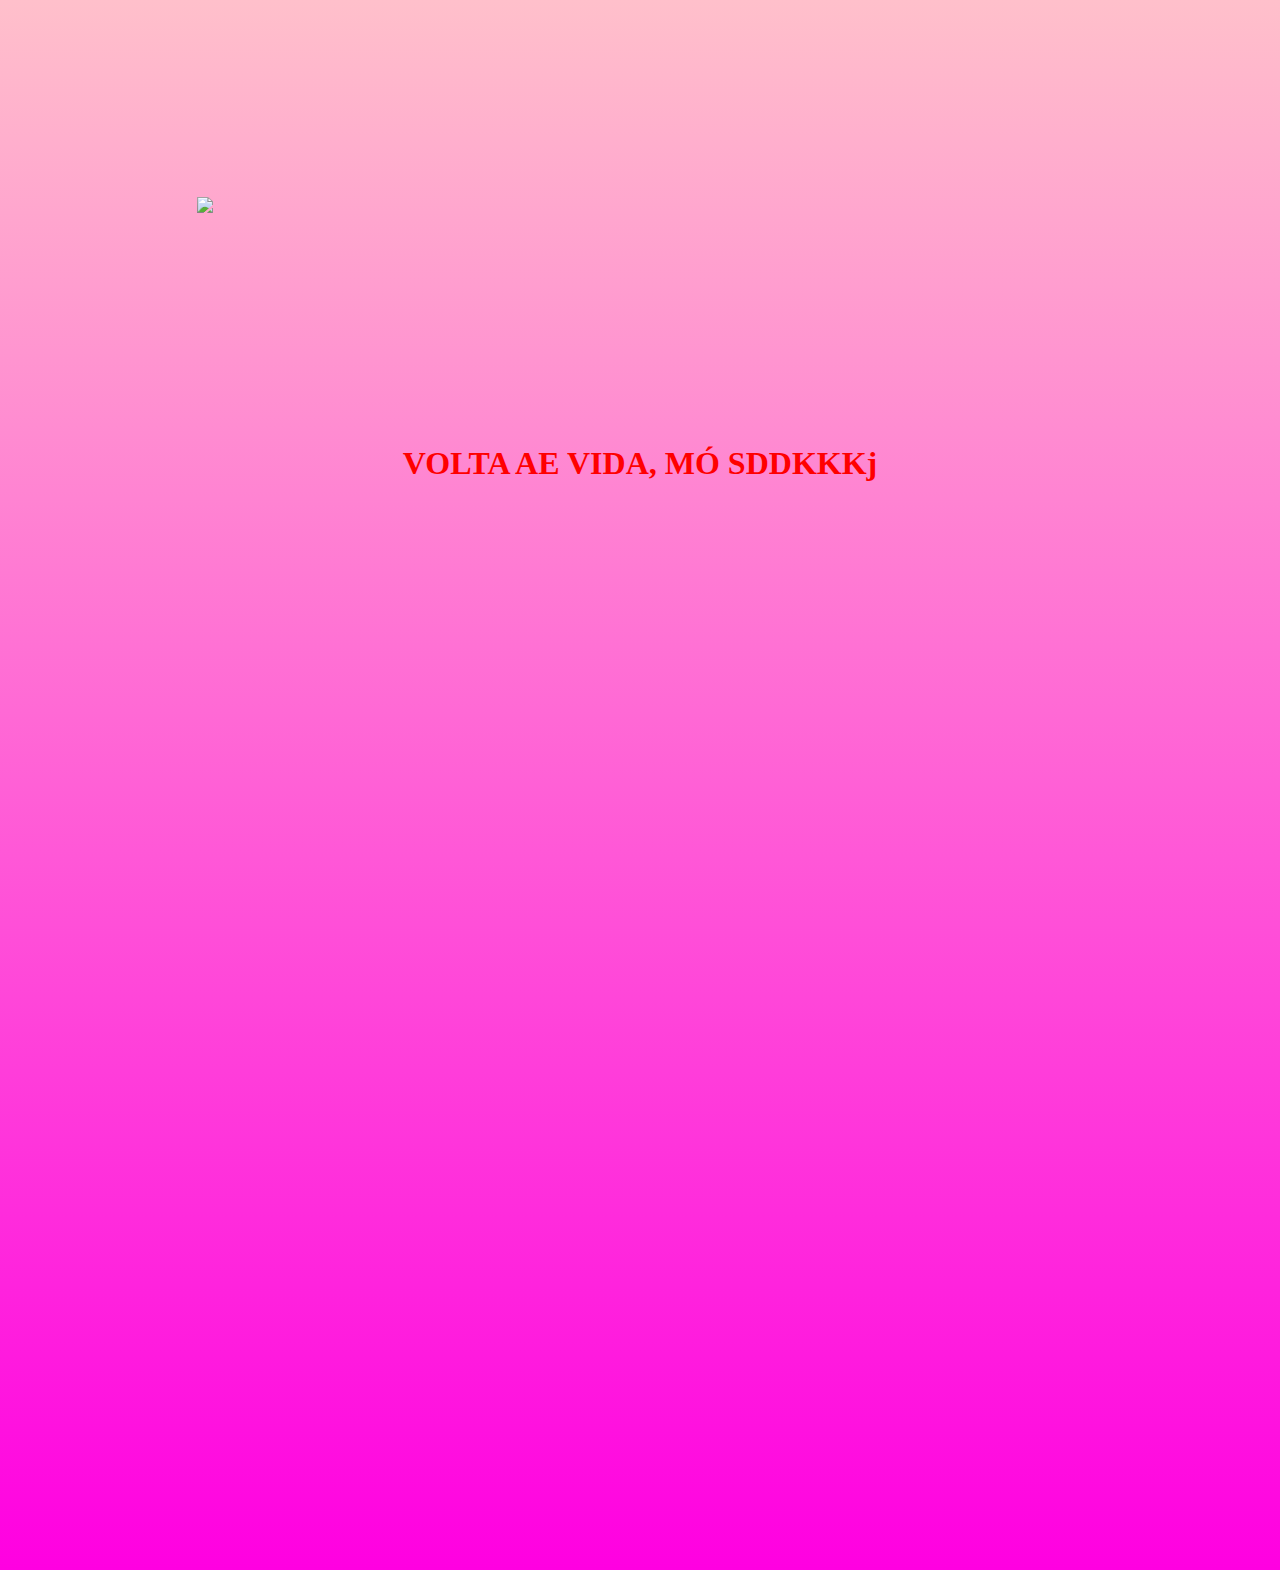
==== volta.html @ 67ca6986 "." ====
<!DOCTYPE html>
<html lang="en">
<head>
    <meta charset="UTF-8">
    <meta name="viewport" content="width=device-width, initial-scale=1.0">
    <title>sim?</title>
    <link rel="stylesheet" href="volta.css">
</head>
<body class="corpo">
    <img class="imagem" src="https://usagif.com/wp-content/uploads/gif-heart-3.gif">
    <br><br>
    <h1 class="titulo"> <center> VOLTA AE VIDA, MÓ SDDKKKj </center></h1>
    <br><br>
    <img class="imagem" ="https://usagif.com/wp-content/uploads/gif-heart-3.gif">

</body>
</html>
---- volta.css ----
.corpo{
    background-image: linear-gradient(pink, rgb(255, 0, 225));
    padding-bottom: 50%;
}

.titulo {
    color: red;
}

.imagem{
    padding: 5cm;
}
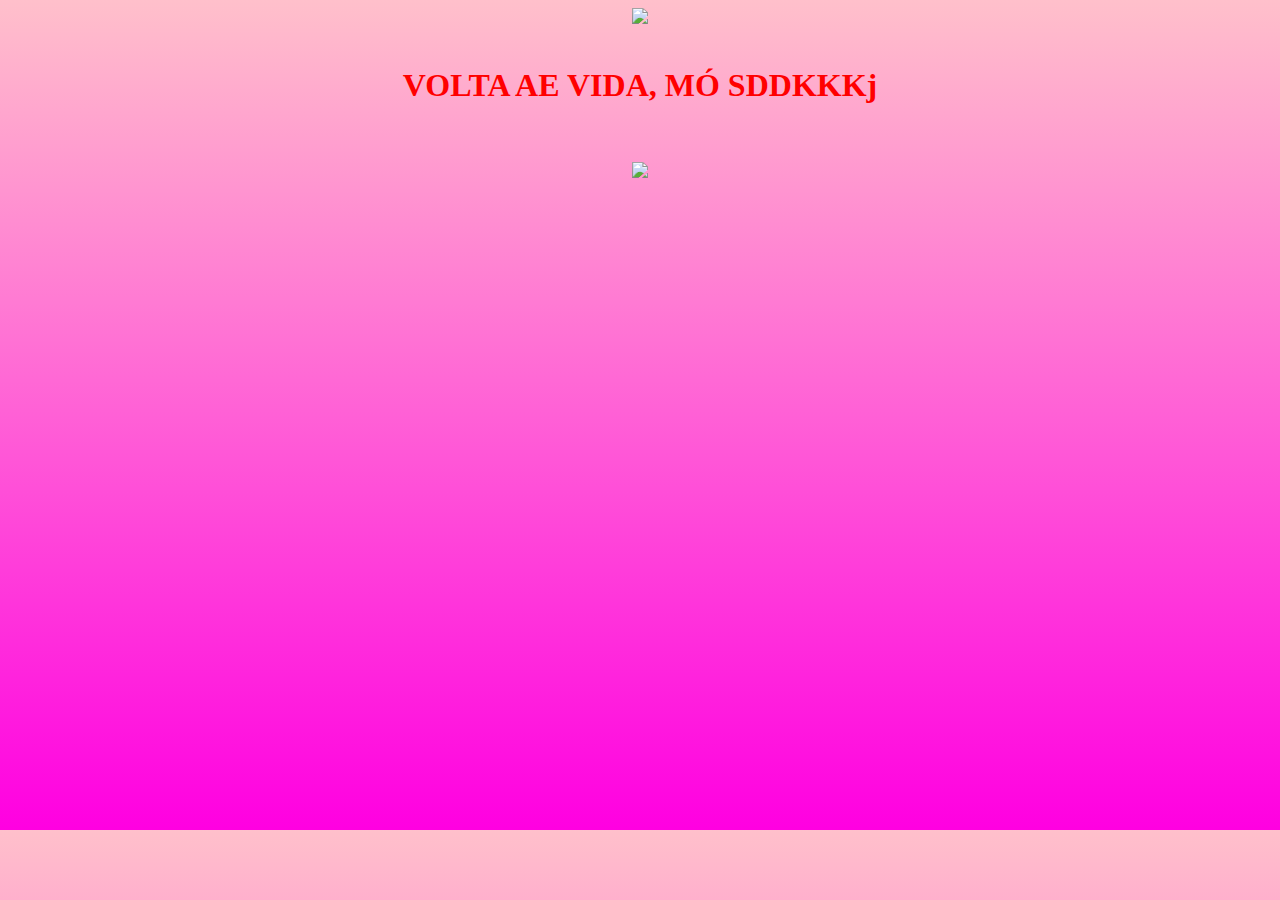
==== commit 823a9220: "." ====
--- a/volta.html
+++ b/volta.html
@@ -7,11 +7,11 @@
     <link rel="stylesheet" href="volta.css">
 </head>
 <body class="corpo">
-    <img class="imagem" src="https://usagif.com/wp-content/uploads/gif-heart-3.gif">
+    <center><img class="imagem" src="https://usagif.com/wp-content/uploads/gif-heart-3.gif"></center
     <br><br>
     <h1 class="titulo"> <center> VOLTA AE VIDA, MÓ SDDKKKj </center></h1>
     <br><br>
-    <img class="imagem" ="https://usagif.com/wp-content/uploads/gif-heart-3.gif">
+    <center><img class="imagem" src="https://usagif.com/wp-content/uploads/gif-heart-3.gif"></center>
 
 </body>
 </html>--- a/volta.css
+++ b/volta.css
@@ -7,6 +7,4 @@
     color: red;
 }
 
-.imagem{
-    padding: 5cm;
-}
+
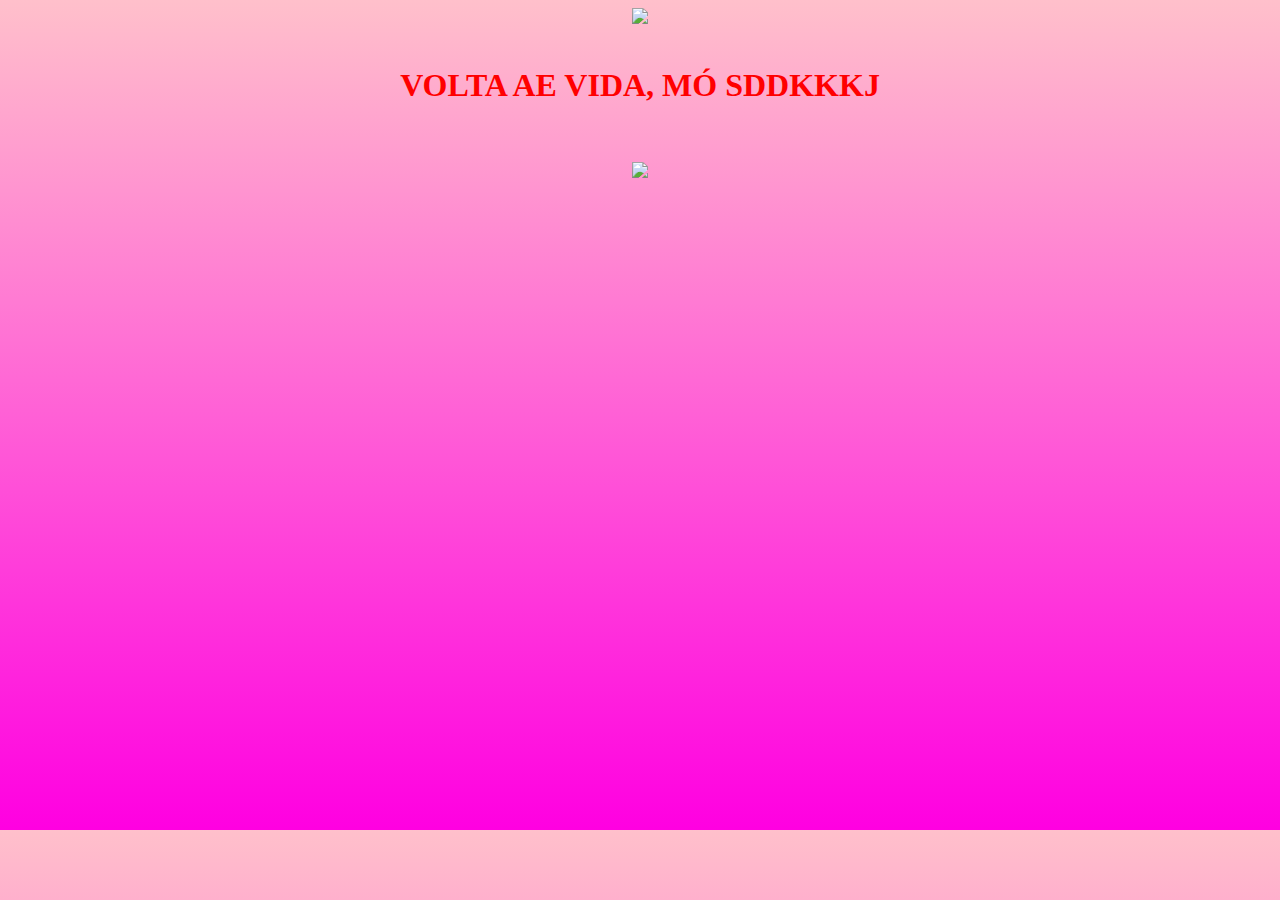
==== commit 96a02189: "." ====
--- a/volta.html
+++ b/volta.html
@@ -9,7 +9,7 @@
 <body class="corpo">
     <center><img class="imagem" src="https://usagif.com/wp-content/uploads/gif-heart-3.gif"></center
     <br><br>
-    <h1 class="titulo"> <center> VOLTA AE VIDA, MÓ SDDKKKj </center></h1>
+    <h1 class="titulo"> <center> VOLTA AE VIDA, MÓ SDDKKKJ </center></h1>
     <br><br>
     <center><img class="imagem" src="https://usagif.com/wp-content/uploads/gif-heart-3.gif"></center>
 
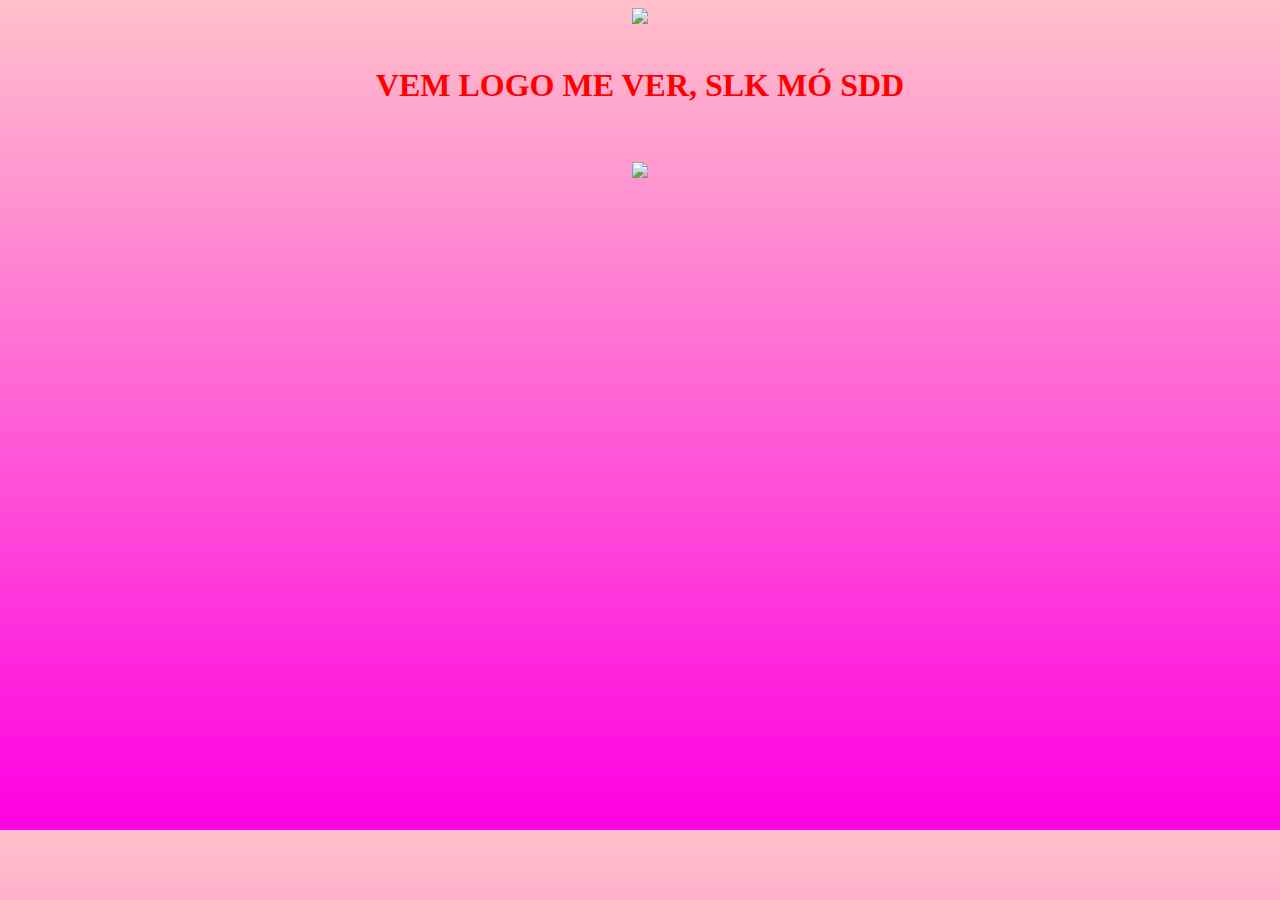
==== commit a6379d8b: "SDFGN" ====
--- a/volta.html
+++ b/volta.html
@@ -9,7 +9,7 @@
 <body class="corpo">
     <center><img class="imagem" src="https://usagif.com/wp-content/uploads/gif-heart-3.gif"></center
     <br><br>
-    <h1 class="titulo"> <center> VOLTA AE VIDA, MÓ SDDKKKJ </center></h1>
+    <h1 class="titulo"> <center> VEM LOGO ME VER, SLK MÓ SDD </center></h1>
     <br><br>
     <center><img class="imagem" src="https://usagif.com/wp-content/uploads/gif-heart-3.gif"></center>
 
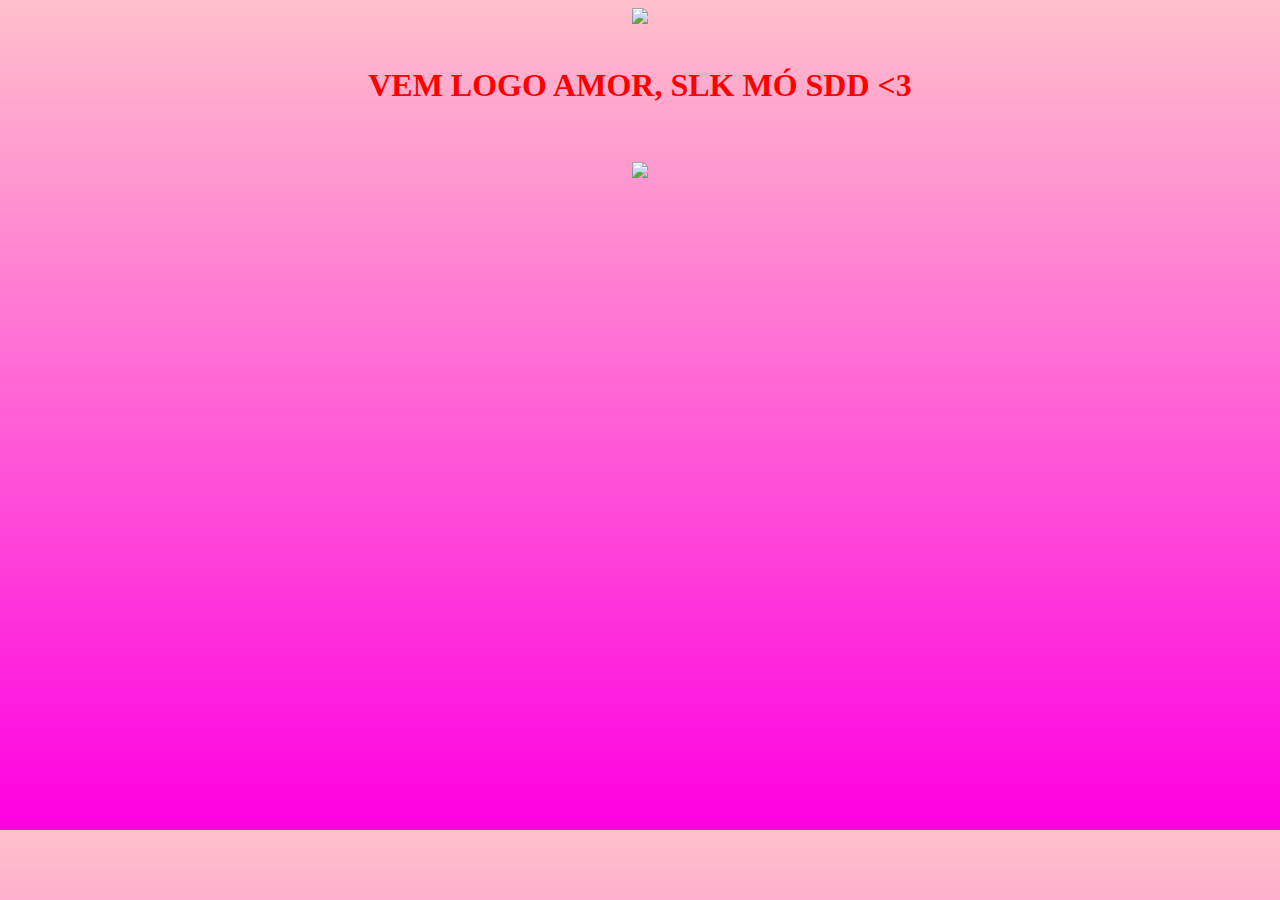
==== commit 215a3313: "ASDFVGB" ====
--- a/volta.html
+++ b/volta.html
@@ -9,7 +9,7 @@
 <body class="corpo">
     <center><img class="imagem" src="https://usagif.com/wp-content/uploads/gif-heart-3.gif"></center
     <br><br>
-    <h1 class="titulo"> <center> VEM LOGO ME VER, SLK MÓ SDD </center></h1>
+    <h1 class="titulo"> <center> VEM LOGO AMOR, SLK MÓ SDD <3 </center></h1>
     <br><br>
     <center><img class="imagem" src="https://usagif.com/wp-content/uploads/gif-heart-3.gif"></center>
 
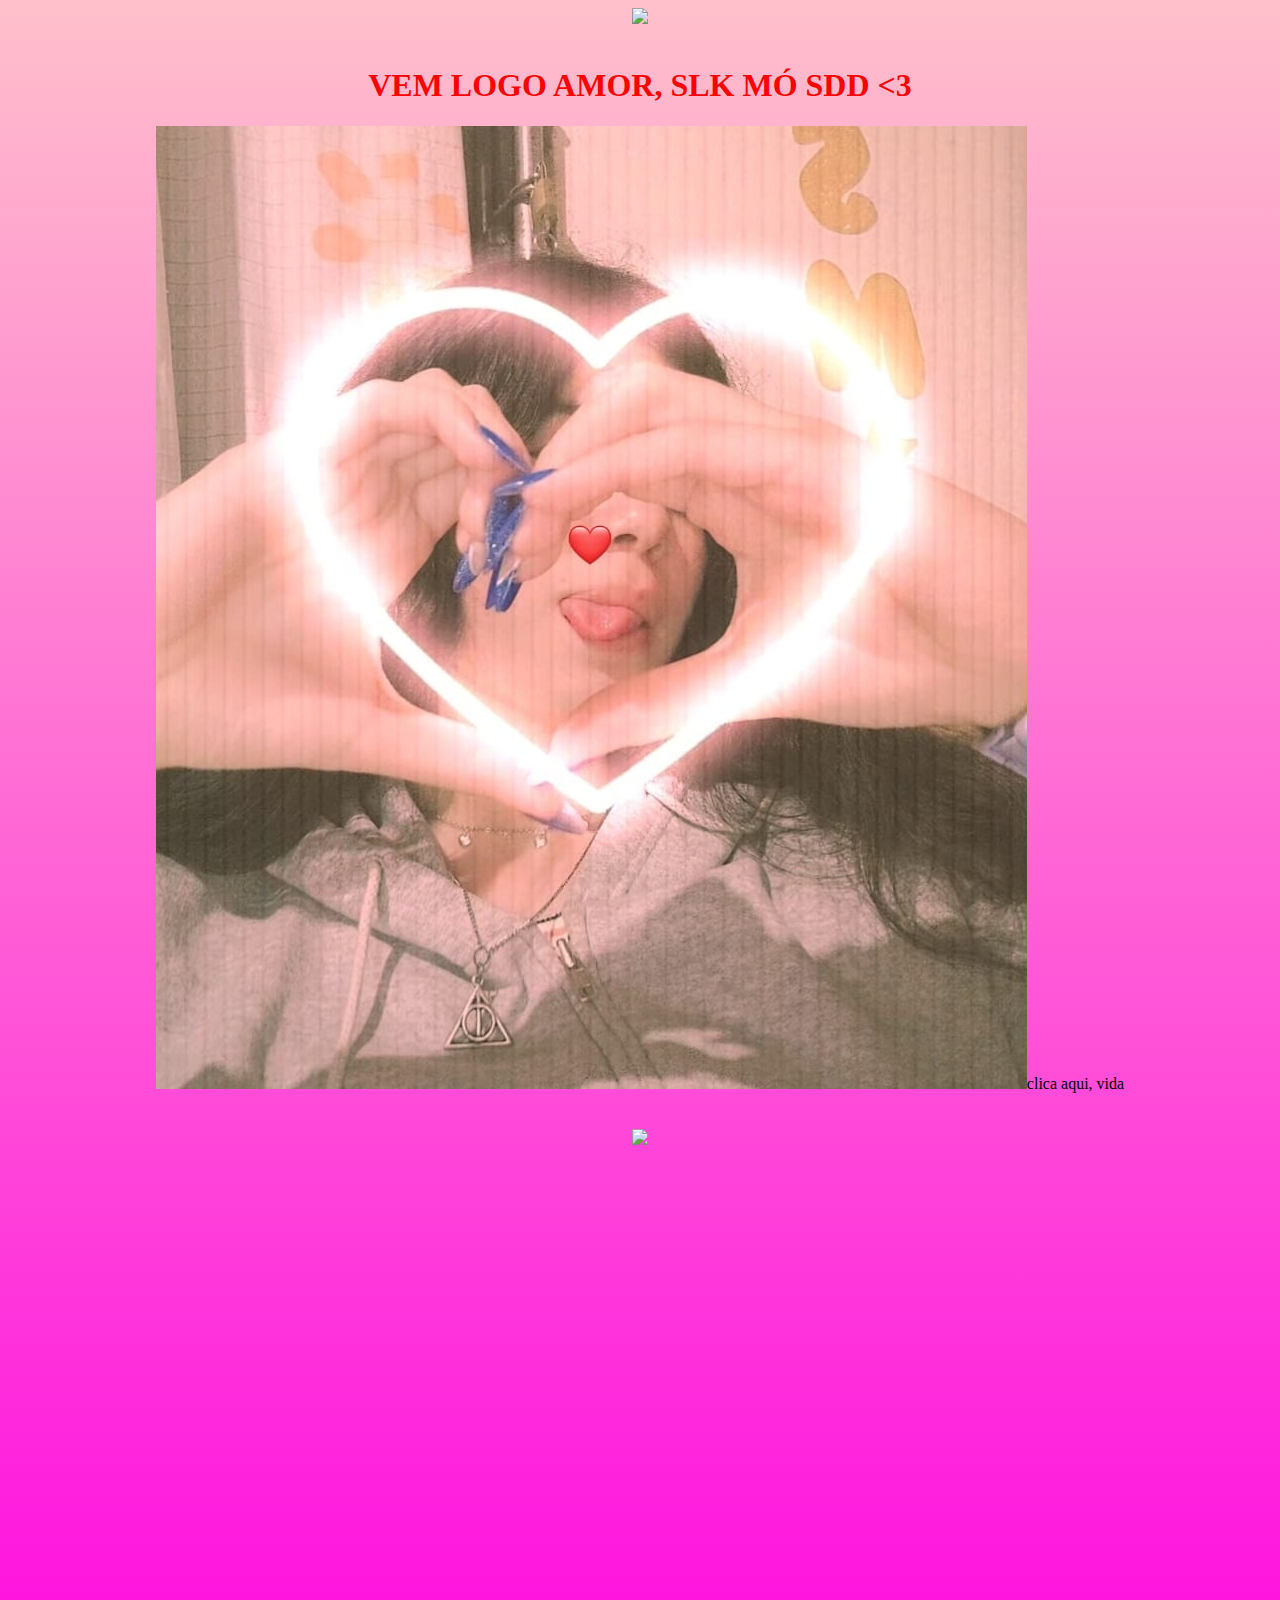
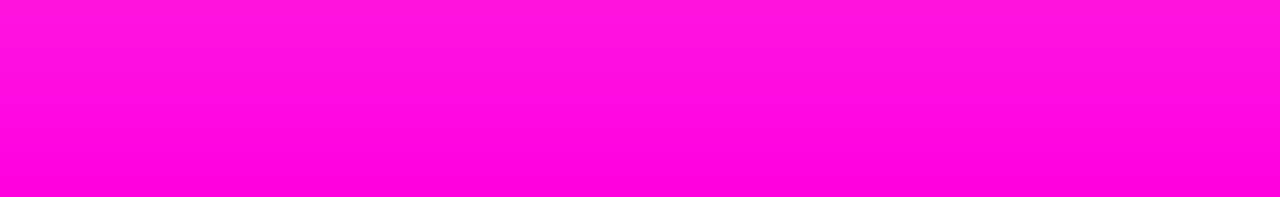
==== commit 0465e4da: "sdfgb" ====
--- a/volta.html
+++ b/volta.html
@@ -10,6 +10,7 @@
     <center><img class="imagem" src="https://usagif.com/wp-content/uploads/gif-heart-3.gif"></center
     <br><br>
     <h1 class="titulo"> <center> VEM LOGO AMOR, SLK MÓ SDD <3 </center></h1>
+    <center><img class="eu" src="me.jpeg">clica aqui, vida</center>
     <br><br>
     <center><img class="imagem" src="https://usagif.com/wp-content/uploads/gif-heart-3.gif"></center>
 
--- a/volta.css
+++ b/volta.css
@@ -7,4 +7,6 @@
     color: red;
 }
 
-
+.eu{
+    font-size: 25px;
+}
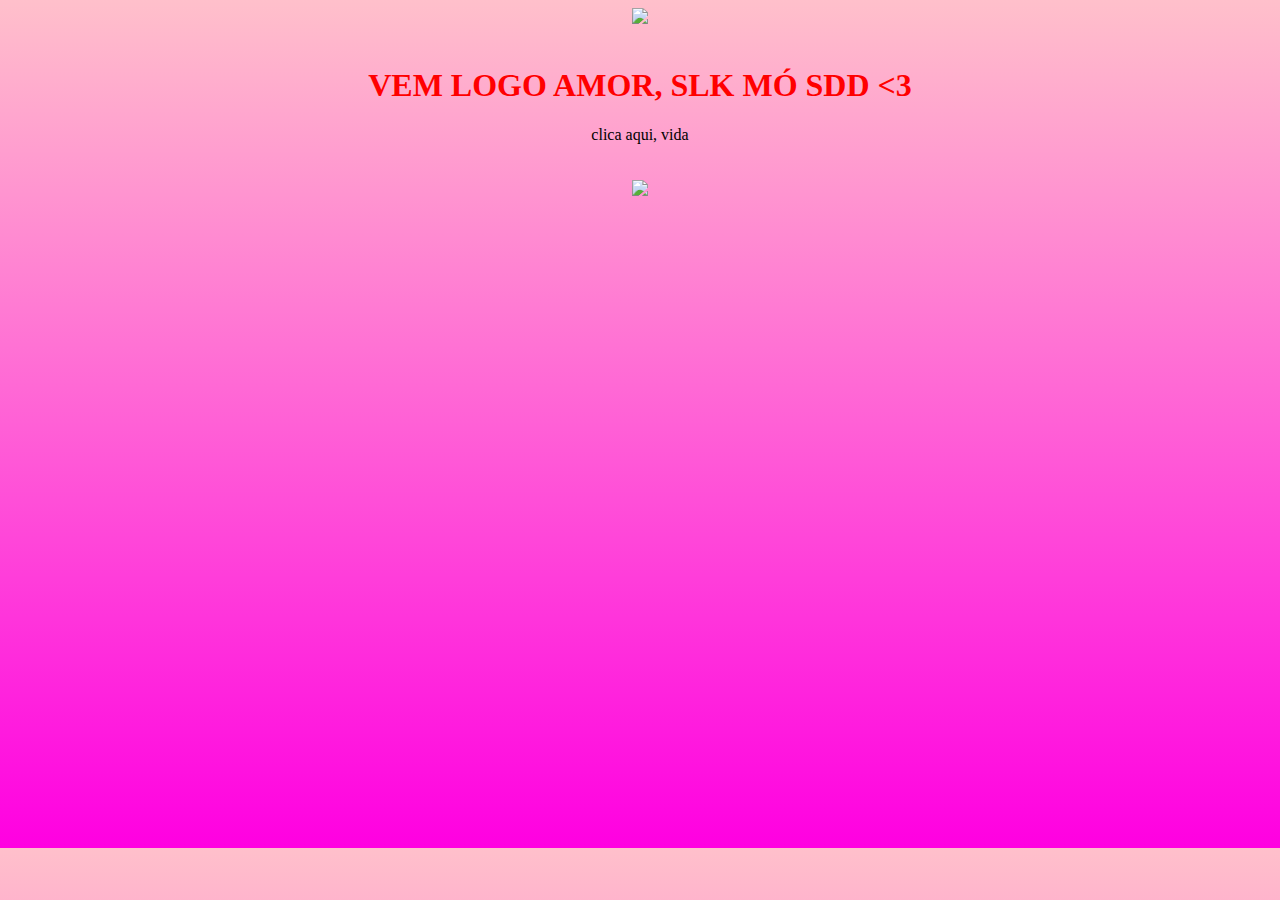
==== commit f22c0ebe: "fdsa" ====
--- a/volta.html
+++ b/volta.html
@@ -10,7 +10,7 @@
     <center><img class="imagem" src="https://usagif.com/wp-content/uploads/gif-heart-3.gif"></center
     <br><br>
     <h1 class="titulo"> <center> VEM LOGO AMOR, SLK MÓ SDD <3 </center></h1>
-    <center><img class="eu" src="me.jpeg">clica aqui, vida</center>
+    <center><link class="eu" rel="stylesheet" href="me.jpeg">clica aqui, vida</center>
     <br><br>
     <center><img class="imagem" src="https://usagif.com/wp-content/uploads/gif-heart-3.gif"></center>
 
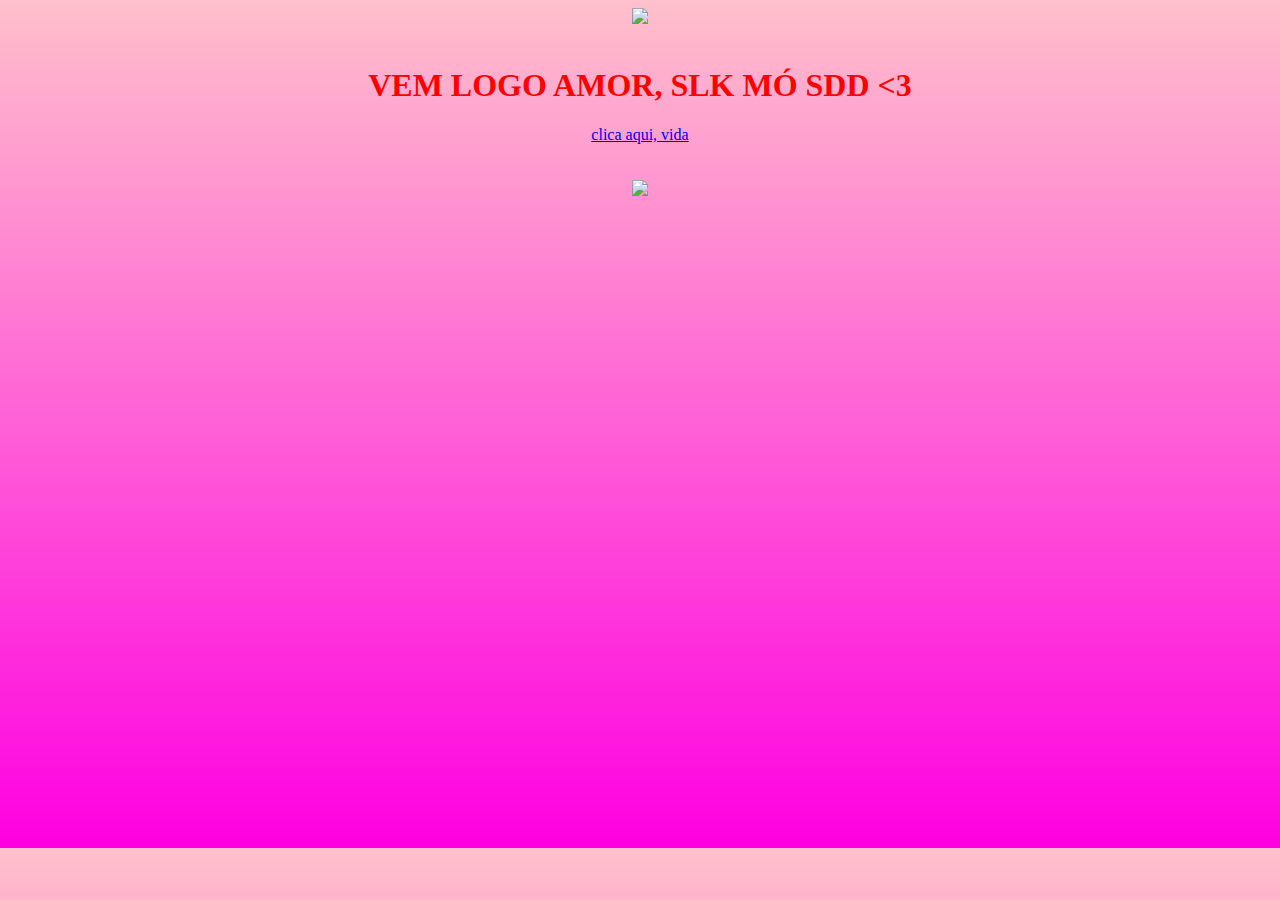
==== commit 68384416: "hgfdsa" ====
--- a/volta.html
+++ b/volta.html
@@ -10,7 +10,7 @@
     <center><img class="imagem" src="https://usagif.com/wp-content/uploads/gif-heart-3.gif"></center
     <br><br>
     <h1 class="titulo"> <center> VEM LOGO AMOR, SLK MÓ SDD <3 </center></h1>
-    <center><link class="eu" rel="stylesheet" href="me.jpeg">clica aqui, vida</center>
+    <center> <a href="me.jpeg">clica aqui, vida</a></center>
     <br><br>
     <center><img class="imagem" src="https://usagif.com/wp-content/uploads/gif-heart-3.gif"></center>
 
